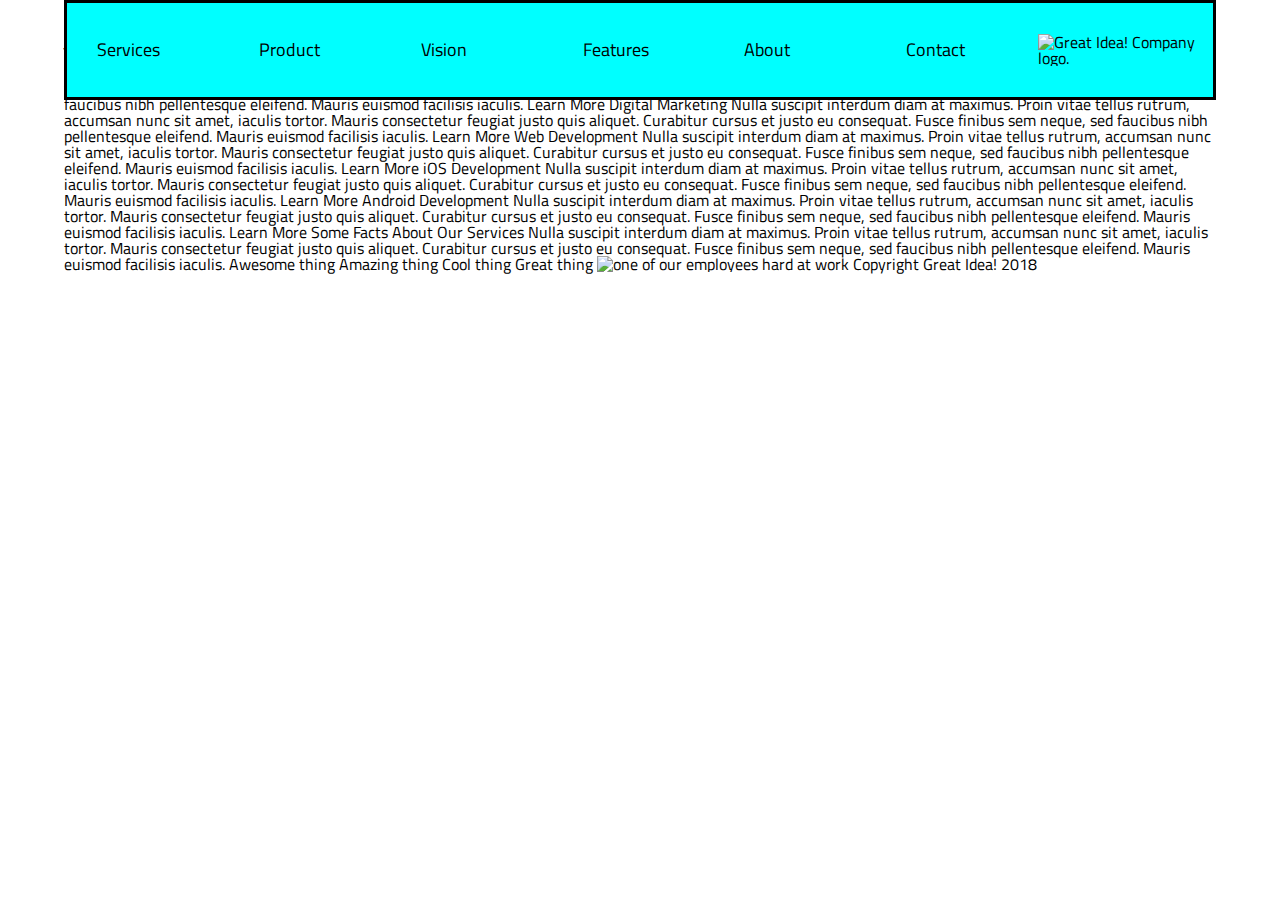
==== great-idea/services.html @ ed672788 "copied index html to services html, deleted all but nav bar for second page. wrapped second page bod" ====
<!-- copy and paste your index.html page structure in here, markup the content provided after that -->
<!doctype html>

<html lang="en">
<head>
  <meta charset="utf-8">

  <title>Great Idea!</title>

  <link href="https://fonts.googleapis.com/css?family=Bangers|Titillium+Web" rel="stylesheet">
  <link rel="stylesheet" href="css/index.css">

  <!--[if lt IE 9]>
    <script src="https://cdnjs.cloudflare.com/ajax/libs/html5shiv/3.7.3/html5shiv.js"></script>
  <![endif]-->
</head>

<nav class="navigation">
  <a href="services.html">Services</a>
  <a href="#">Product</a>
  <a href="#">Vision</a>
  <a href="#">Features</a>
  <a href="#">About</a>
  <a href="#">Contact</a>
  <img class="logo" src="img/logo.png" alt="Great Idea! Company logo.">
</nav>

<body>
Services
Product
Vision
Features
About
Contact

<img class="logo" src="img/logo.png" alt="Great Idea! Company logo.">


<img class="services-header-img" src="img/services-header.jpg" alt="Our services header image">

Services

Our services provide the best digital value in nulla suscipit interdum diam at maximus. Proin vitae tellus rutrum, accumsan nunc sit amet, iaculis tortor. Mauris consectetur feugiat justo quis aliquet. Curabitur cursus et justo eu consequat. Fusce finibus sem neque, sed faucibus nibh pellentesque eleifend. Mauris euismod facilisis iaculis.


Digital Design

Nulla suscipit interdum diam at maximus. Proin vitae tellus rutrum, accumsan nunc sit amet, iaculis tortor. Mauris consectetur feugiat justo quis aliquet. Curabitur cursus et justo eu consequat. Fusce finibus sem neque, sed faucibus nibh pellentesque
eleifend. Mauris euismod facilisis iaculis.

Learn More



UX / UI

Nulla suscipit interdum diam at maximus. Proin vitae tellus rutrum, accumsan nunc sit amet, iaculis tortor. Mauris consectetur feugiat justo quis aliquet. Curabitur cursus et justo eu consequat. Fusce finibus sem neque, sed faucibus nibh pellentesque
eleifend. Mauris euismod facilisis iaculis.

Learn More



Digital Marketing

Nulla suscipit interdum diam at maximus. Proin vitae tellus rutrum, accumsan nunc sit amet, iaculis tortor. Mauris consectetur feugiat justo quis aliquet. Curabitur cursus et justo eu consequat. Fusce finibus sem neque, sed faucibus nibh pellentesque
eleifend. Mauris euismod facilisis iaculis.

Learn More



Web Development

Nulla suscipit interdum diam at maximus. Proin vitae tellus rutrum, accumsan nunc sit amet, iaculis tortor. Mauris consectetur feugiat justo quis aliquet. Curabitur cursus et justo eu consequat. Fusce finibus sem neque, sed faucibus nibh pellentesque
eleifend. Mauris euismod facilisis iaculis.

Learn More



iOS Development

Nulla suscipit interdum diam at maximus. Proin vitae tellus rutrum, accumsan nunc sit amet, iaculis tortor. Mauris consectetur feugiat justo quis aliquet. Curabitur cursus et justo eu consequat. Fusce finibus sem neque, sed faucibus nibh pellentesque
eleifend. Mauris euismod facilisis iaculis.

Learn More



Android Development

Nulla suscipit interdum diam at maximus. Proin vitae tellus rutrum, accumsan nunc sit amet, iaculis tortor. Mauris consectetur feugiat justo quis aliquet. Curabitur cursus et justo eu consequat. Fusce finibus sem neque, sed faucibus nibh pellentesque
eleifend. Mauris euismod facilisis iaculis.

Learn More


Some Facts About Our Services

Nulla suscipit interdum diam at maximus. Proin vitae tellus rutrum, accumsan nunc sit amet, iaculis tortor. Mauris consectetur feugiat justo quis aliquet. Curabitur cursus et justo eu consequat. Fusce finibus sem neque, sed faucibus nibh pellentesque
eleifend. Mauris euismod facilisis iaculis.


Awesome thing
Amazing thing
Cool thing
Great thing

<img class="services-info-img" src="img/services-info.png" alt="one of our employees hard at work">

Copyright Great Idea! 2018

</body>

</html>
---- great-idea/css/index.css ----
/* http://meyerweb.com/eric/tools/css/reset/ 
   v2.0 | 20110126
   License: none (public domain)
*/

html, body, div, span, applet, object, iframe,
h1, h2, h3, h4, h5, h6, p, blockquote, pre,
a, abbr, acronym, address, big, cite, code,
del, dfn, em, img, ins, kbd, q, s, samp,
small, strike, strong, sub, sup, tt, var,
b, u, i, center,
dl, dt, dd, ol, ul, li,
fieldset, form, label, legend,
table, caption, tbody, tfoot, thead, tr, th, td,
article, aside, canvas, details, embed, 
figure, figcaption, footer, header, hgroup, 
menu, nav, output, ruby, section, summary,
time, mark, audio, video {
	margin: 0;
	padding: 0;
	border: 0;
	font-size: 100%;
	font: inherit;
	vertical-align: baseline;
}
/* HTML5 display-role reset for older browsers */
article, aside, details, figcaption, figure, 
footer, header, hgroup, menu, nav, section {
	display: block;
}
body {
	line-height: 1;
}
ol, ul {
	list-style: none;
}
blockquote, q {
	quotes: none;
}
blockquote:before, blockquote:after,
q:before, q:after {
	content: '';
	content: none;
}
table {
	border-collapse: collapse;
	border-spacing: 0;
}

/* Set every element's box-sizing to border-box */
* {
    box-sizing: border-box;
}

html, body {
    height: 100%;
    font-family: 'Titillium Web', sans-serif;
}

h1, h2, h3, h4, h5 {
    font-family: 'Bangers', cursive;
    letter-spacing: 1px;
    margin-bottom: 15px;
}

/* Copy and paste your work from yesterday here and start to refactor into flexbox */

/*Index page here*/

body {
	width:90%;
	margin:0 auto;
}

nav {
	display: flex;
	justify-content: space-around;
	align-items: center;
    width: 90%;
    margin: 0 auto;
    position: fixed;
    margin-top: 0;
    margin-bottom: 50px;
    background-color: aqua;
    z-index: 100;
    height: 100px;
	padding: 28px 0;
	border:3px solid black;
}

nav a {
padding:10px 30px;
width:15%;
color:black;
font-size: 18px;
text-decoration: none;
}

header {
	padding-top:150px;
display:flex;
flex-wrap: wrap;
margin-bottom:100px;
height: 700p;
padding-bottom: 50px;
justify-content: space-between;
align-items: center;
}

header div {
	display:flex;
	flex-direction: column;
justify-content: center;
align-items: center;
}

header img {

}

header h1 {
	font-size: 120px;
}

header button {
	font-size:30px;
	border:1px solid black;

	background-color:white;

}

.middle-img {
	width:100%;
}

.top-content .box {
	font-size: 30px;
margin:0px 10px;
}

.top-content {
	border-top: 1px solid black;
padding-top:50px;
display:flex;
margin-bottom:50px;
justify-content: space-around;
}

.bottom-content {
	border-bottom:1px solid black;
display:flex;
justify-content: space-around;
}

.bottom-content .box {
	font-size:30px;
margin: 50px 10px;
padding-bottom: 30px;
}

.contact {
	font-size:30px;
	margin-top:50px;
}

.contact p {
	margin-top:10px;
	margin-bottom:10px;
}

footer {
	text-align:center;
	margin:30px 0 100px;
font-size:30px;
}

/*Services page here */
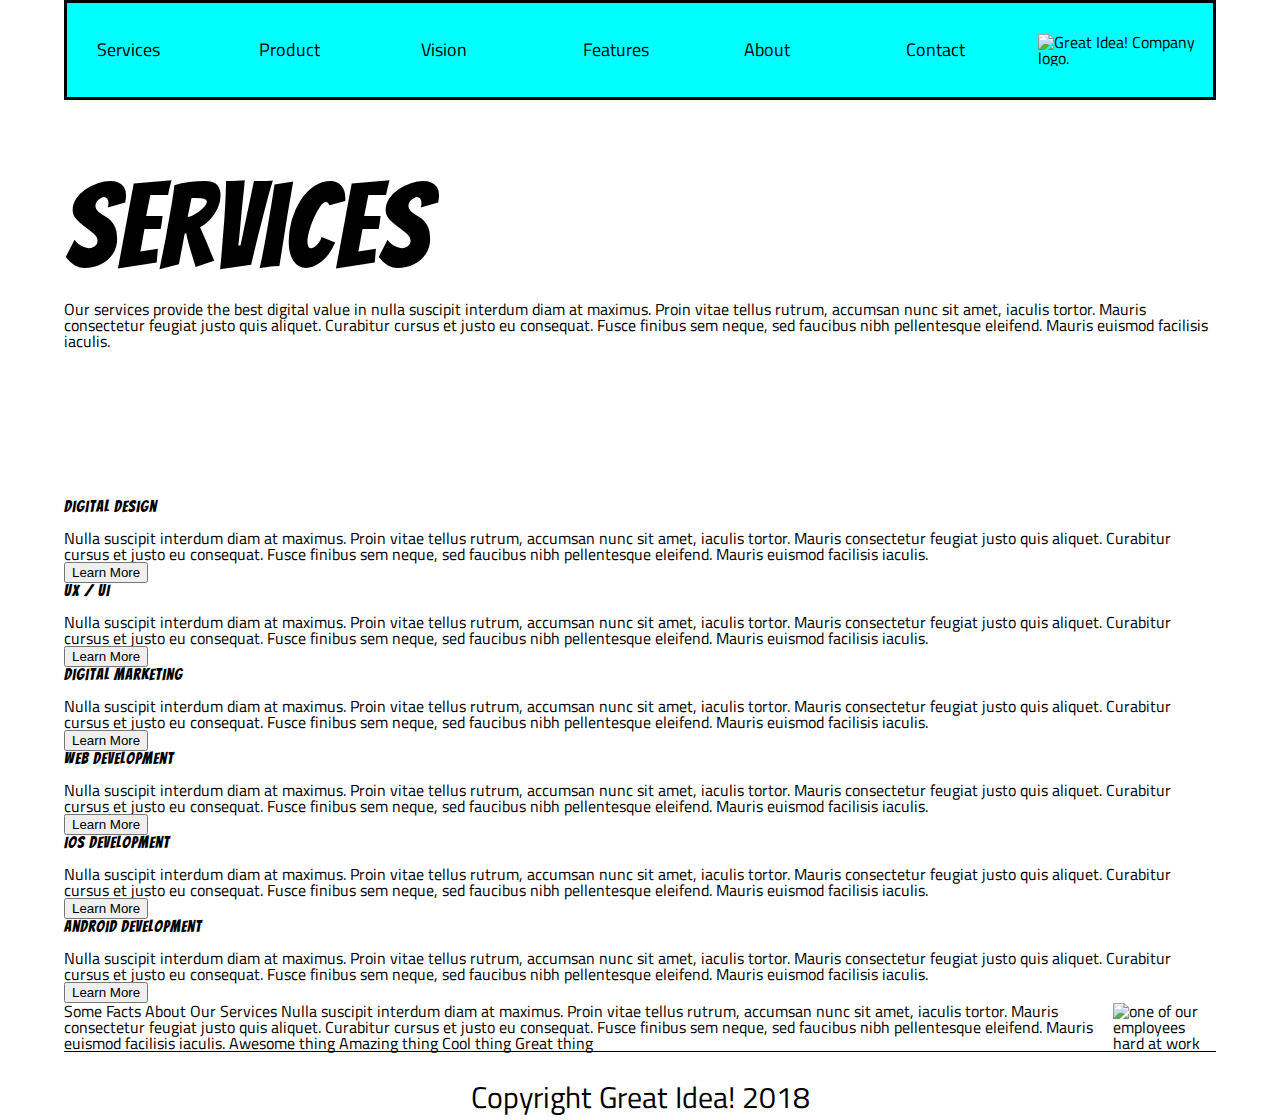
==== commit 542f8403: "added basic mark-up for services html tags" ====
--- a/great-idea/services.html
+++ b/great-idea/services.html
@@ -2,116 +2,148 @@
 <!doctype html>
 
 <html lang="en">
+
 <head>
-  <meta charset="utf-8">
+    <meta charset="utf-8">
 
-  <title>Great Idea!</title>
+    <title>Great Idea! - Services</title>
 
-  <link href="https://fonts.googleapis.com/css?family=Bangers|Titillium+Web" rel="stylesheet">
-  <link rel="stylesheet" href="css/index.css">
+    <link href="https://fonts.googleapis.com/css?family=Bangers|Titillium+Web" rel="stylesheet">
+    <link rel="stylesheet" href="css/index.css">
 
-  <!--[if lt IE 9]>
+    <!--[if lt IE 9]>
     <script src="https://cdnjs.cloudflare.com/ajax/libs/html5shiv/3.7.3/html5shiv.js"></script>
   <![endif]-->
 </head>
 
 <nav class="navigation">
-  <a href="services.html">Services</a>
-  <a href="#">Product</a>
-  <a href="#">Vision</a>
-  <a href="#">Features</a>
-  <a href="#">About</a>
-  <a href="#">Contact</a>
-  <img class="logo" src="img/logo.png" alt="Great Idea! Company logo.">
+    <a href="services.html">Services</a>
+    <a href="#">Product</a>
+    <a href="#">Vision</a>
+    <a href="#">Features</a>
+    <a href="#">About</a>
+    <a href="#">Contact</a>
+    <img class="logo" src="img/logo.png" alt="Great Idea! Company logo.">
 </nav>
 
 <body>
-Services
-Product
-Vision
-Features
-About
-Contact
-
-<img class="logo" src="img/logo.png" alt="Great Idea! Company logo.">
+    <img class="logo" src="img/logo.png" alt="Great Idea! Company logo.">
 
 
-<img class="services-header-img" src="img/services-header.jpg" alt="Our services header image">
+    <img class="services-header-img" src="img/services-header.jpg" alt="Our services header image">
 
-Services
+    <header>
+        <h1>Services</h1>
 
-Our services provide the best digital value in nulla suscipit interdum diam at maximus. Proin vitae tellus rutrum, accumsan nunc sit amet, iaculis tortor. Mauris consectetur feugiat justo quis aliquet. Curabitur cursus et justo eu consequat. Fusce finibus sem neque, sed faucibus nibh pellentesque eleifend. Mauris euismod facilisis iaculis.
+        <p>Our services provide the best digital value in nulla suscipit interdum diam at maximus. Proin vitae tellus rutrum,
+            accumsan nunc sit amet, iaculis tortor. Mauris consectetur feugiat justo quis aliquet. Curabitur cursus et justo
+            eu consequat. Fusce finibus sem neque, sed faucibus nibh pellentesque eleifend. Mauris euismod facilisis iaculis.</p>
+    </header>
+    <section class="main-content">
+        <div class="content-box">
+            <h2>
+                    Digital Design
+            </h2>
+            <p>
+                    Nulla suscipit interdum diam at maximus. Proin vitae tellus rutrum, accumsan nunc sit amet, iaculis tortor.
+                    Mauris consectetur feugiat justo quis aliquet. Curabitur cursus et justo eu consequat. Fusce finibus sem neque, sed
+                    faucibus nibh pellentesque eleifend. Mauris euismod facilisis iaculis.
+            </p>
+            <button>
+                    Learn More
+            </button>
 
+        </div>
 
-Digital Design
+        <div class="content-box">
+            <h2>
+UX / UI
+            </h2>
+            <p>
+                    Nulla suscipit interdum diam at maximus. Proin vitae tellus rutrum, accumsan nunc sit amet, iaculis tortor. Mauris consectetur feugiat justo
+                    quis aliquet. Curabitur cursus et justo eu consequat. Fusce finibus sem neque, sed faucibus nibh pellentesque eleifend.
+                    Mauris euismod facilisis iaculis.
+            </p>
+            <button>
+                    Learn More
+            </button>
 
-Nulla suscipit interdum diam at maximus. Proin vitae tellus rutrum, accumsan nunc sit amet, iaculis tortor. Mauris consectetur feugiat justo quis aliquet. Curabitur cursus et justo eu consequat. Fusce finibus sem neque, sed faucibus nibh pellentesque
-eleifend. Mauris euismod facilisis iaculis.
+        </div>
 
-Learn More
+        <div class="content-box">
+            <h2>
+Digital Marketing
+            </h2>
+            <p>
+                    Nulla suscipit interdum diam at maximus. Proin vitae tellus rutrum, accumsan nunc sit amet, iaculis tortor. Mauris consectetur feugiat justo
+                    quis aliquet. Curabitur cursus et justo eu consequat. Fusce finibus sem neque, sed faucibus nibh pellentesque eleifend.
+                    Mauris euismod facilisis iaculis.
+    
+            </p>
+            <button>
+                    Learn More
+            </button>
 
+        </div>
+        <div class="content-box">
+            <h2>
+Web Development
+            </h2>
+            <p>
+                    Nulla suscipit interdum diam at maximus. Proin vitae tellus rutrum, accumsan nunc sit amet, iaculis tortor. Mauris consectetur feugiat justo
+                    quis aliquet. Curabitur cursus et justo eu consequat. Fusce finibus sem neque, sed faucibus nibh pellentesque eleifend.
+                    Mauris euismod facilisis iaculis.
+    
+            </p>
+            <button>
+                    Learn More
+            </button>
 
+        </div>
+        <div class="content-box">
+            <h2>
+IOS Development
+            </h2>
+            <p>
+                    Nulla suscipit interdum diam at maximus. Proin vitae tellus rutrum, accumsan nunc sit amet, iaculis tortor. Mauris consectetur feugiat justo
+                    quis aliquet. Curabitur cursus et justo eu consequat. Fusce finibus sem neque, sed faucibus nibh pellentesque eleifend.
+                    Mauris euismod facilisis iaculis.
+    
+            </p>
+            <button>
+                    Learn More
+            </button>
 
-UX / UI
+        </div>
+        <div class="content-box">
+            <h2>
+Android Development
+            </h2>
+            <p>
+                    Nulla suscipit interdum diam at maximus. Proin vitae tellus rutrum, accumsan nunc sit amet, iaculis tortor. Mauris consectetur feugiat justo
+                    quis aliquet. Curabitur cursus et justo eu consequat. Fusce finibus sem neque, sed faucibus nibh pellentesque eleifend.
+                    Mauris euismod facilisis iaculis.
+    
+            </p>
+            <button>
+                    Learn More
+            </button>
+        </div>
+</section>
 
-Nulla suscipit interdum diam at maximus. Proin vitae tellus rutrum, accumsan nunc sit amet, iaculis tortor. Mauris consectetur feugiat justo quis aliquet. Curabitur cursus et justo eu consequat. Fusce finibus sem neque, sed faucibus nibh pellentesque
-eleifend. Mauris euismod facilisis iaculis.
-
-Learn More
-
-
-
-Digital Marketing
-
-Nulla suscipit interdum diam at maximus. Proin vitae tellus rutrum, accumsan nunc sit amet, iaculis tortor. Mauris consectetur feugiat justo quis aliquet. Curabitur cursus et justo eu consequat. Fusce finibus sem neque, sed faucibus nibh pellentesque
-eleifend. Mauris euismod facilisis iaculis.
-
-Learn More
-
-
-
-Web Development
-
-Nulla suscipit interdum diam at maximus. Proin vitae tellus rutrum, accumsan nunc sit amet, iaculis tortor. Mauris consectetur feugiat justo quis aliquet. Curabitur cursus et justo eu consequat. Fusce finibus sem neque, sed faucibus nibh pellentesque
-eleifend. Mauris euismod facilisis iaculis.
-
-Learn More
-
-
-
-iOS Development
-
-Nulla suscipit interdum diam at maximus. Proin vitae tellus rutrum, accumsan nunc sit amet, iaculis tortor. Mauris consectetur feugiat justo quis aliquet. Curabitur cursus et justo eu consequat. Fusce finibus sem neque, sed faucibus nibh pellentesque
-eleifend. Mauris euismod facilisis iaculis.
-
-Learn More
-
-
-
-Android Development
-
-Nulla suscipit interdum diam at maximus. Proin vitae tellus rutrum, accumsan nunc sit amet, iaculis tortor. Mauris consectetur feugiat justo quis aliquet. Curabitur cursus et justo eu consequat. Fusce finibus sem neque, sed faucibus nibh pellentesque
-eleifend. Mauris euismod facilisis iaculis.
-
-Learn More
-
-
-Some Facts About Our Services
-
-Nulla suscipit interdum diam at maximus. Proin vitae tellus rutrum, accumsan nunc sit amet, iaculis tortor. Mauris consectetur feugiat justo quis aliquet. Curabitur cursus et justo eu consequat. Fusce finibus sem neque, sed faucibus nibh pellentesque
-eleifend. Mauris euismod facilisis iaculis.
-
-
-Awesome thing
-Amazing thing
-Cool thing
-Great thing
-
+<section class="bottom-content">
+    <div class="text">
+    Some Facts About Our Services Nulla suscipit interdum diam at maximus. Proin vitae tellus rutrum, accumsan nunc sit amet,
+    iaculis tortor. Mauris consectetur feugiat justo quis aliquet. Curabitur cursus et justo eu consequat. Fusce finibus
+    sem neque, sed faucibus nibh pellentesque eleifend. Mauris euismod facilisis iaculis. Awesome thing Amazing thing Cool
+    thing Great thing
+</div>
 <img class="services-info-img" src="img/services-info.png" alt="one of our employees hard at work">
-
-Copyright Great Idea! 2018
-
+</section>
+<footer>
+<p>Copyright Great Idea! 2018</p>
+</footer> 
+    
 </body>
 
-</html>
-
+</html>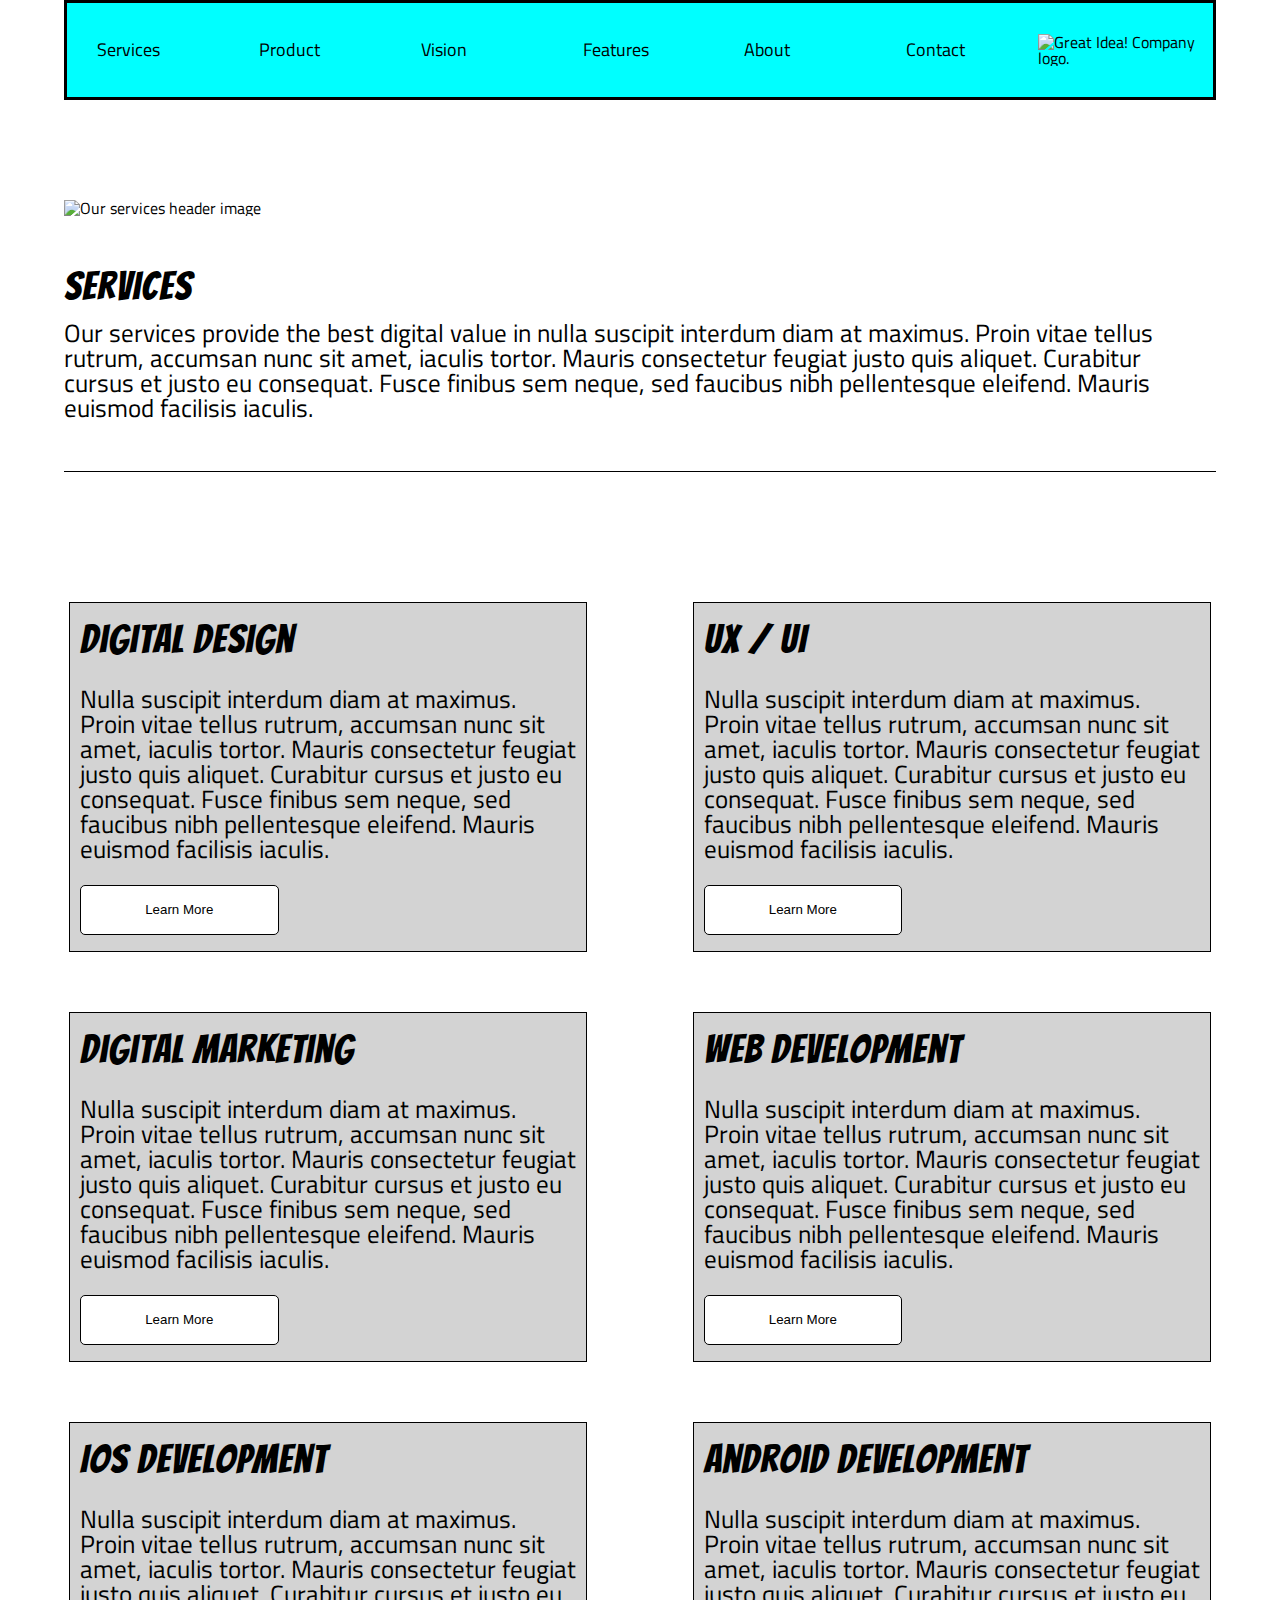
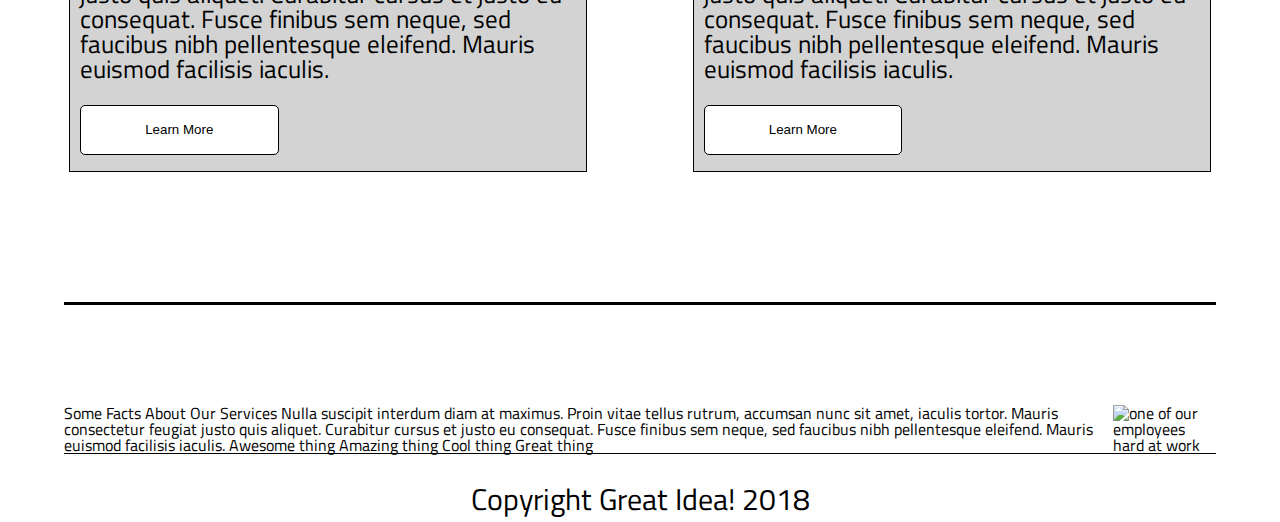
==== commit 9b705408: "marked up service page's header and main content" ====
--- a/great-idea/services.html
+++ b/great-idea/services.html
@@ -27,8 +27,7 @@
 </nav>
 
 <body>
-    <img class="logo" src="img/logo.png" alt="Great Idea! Company logo.">
-
+<div class="services">
 
     <img class="services-header-img" src="img/services-header.jpg" alt="Our services header image">
 
@@ -143,7 +142,9 @@
 <footer>
 <p>Copyright Great Idea! 2018</p>
 </footer> 
-    
+
+</div>
+
 </body>
 
 </html>--- a/great-idea/css/index.css
+++ b/great-idea/css/index.css
@@ -176,4 +176,83 @@
 }
 
 /*Services page here */
-
+/*image above header and below nav*/
+.services .services-header-img {
+	margin-top:200px;
+width:100%;
+}
+
+/*header*/
+.services header {
+display:flex;
+flex-direction: column;
+align-items: flex-start;
+padding:50px 0;
+border-bottom: 1px solid black;
+}
+
+.services header h1 {
+font-size: 40px;
+}
+
+.services header p {
+font-size: 25px;
+}
+
+/*main-content of 6 boxes of encapsulated content*/
+.services .main-content {
+display:flex;
+flex-wrap: wrap;
+justify-content: space-between;
+border-bottom: 3px solid black;
+margin-bottom:100px;
+padding-bottom:100px;
+}
+
+.services .main-content .content-box {
+	border: 1px solid black;
+background:lightgrey;
+width:45%;
+margin:30px 5px;
+height:350px;
+display: flex;
+flex-direction: column;
+justify-content: space-around;
+padding:10px;
+}
+
+.services .main-content .content-box h2 {
+font-size:40px;
+}
+
+.services .main-content .content-box p {
+font-size:25px;
+}
+
+.services .main-content .content-box button {
+width:40%;
+height:15%;
+margin-top:10px;
+font: size 20px;
+background:white;
+border-radius:5px;
+border:1px solid black;
+}
+
+/*bottom-content, one div containing text in line with an image*/
+.services .bottom-content {
+
+}
+
+.services .bottom-content .text {
+
+}
+
+.services .bottom-content .services-info-img {
+
+}
+
+/*footer with copyright info*/
+.services footer {
+
+}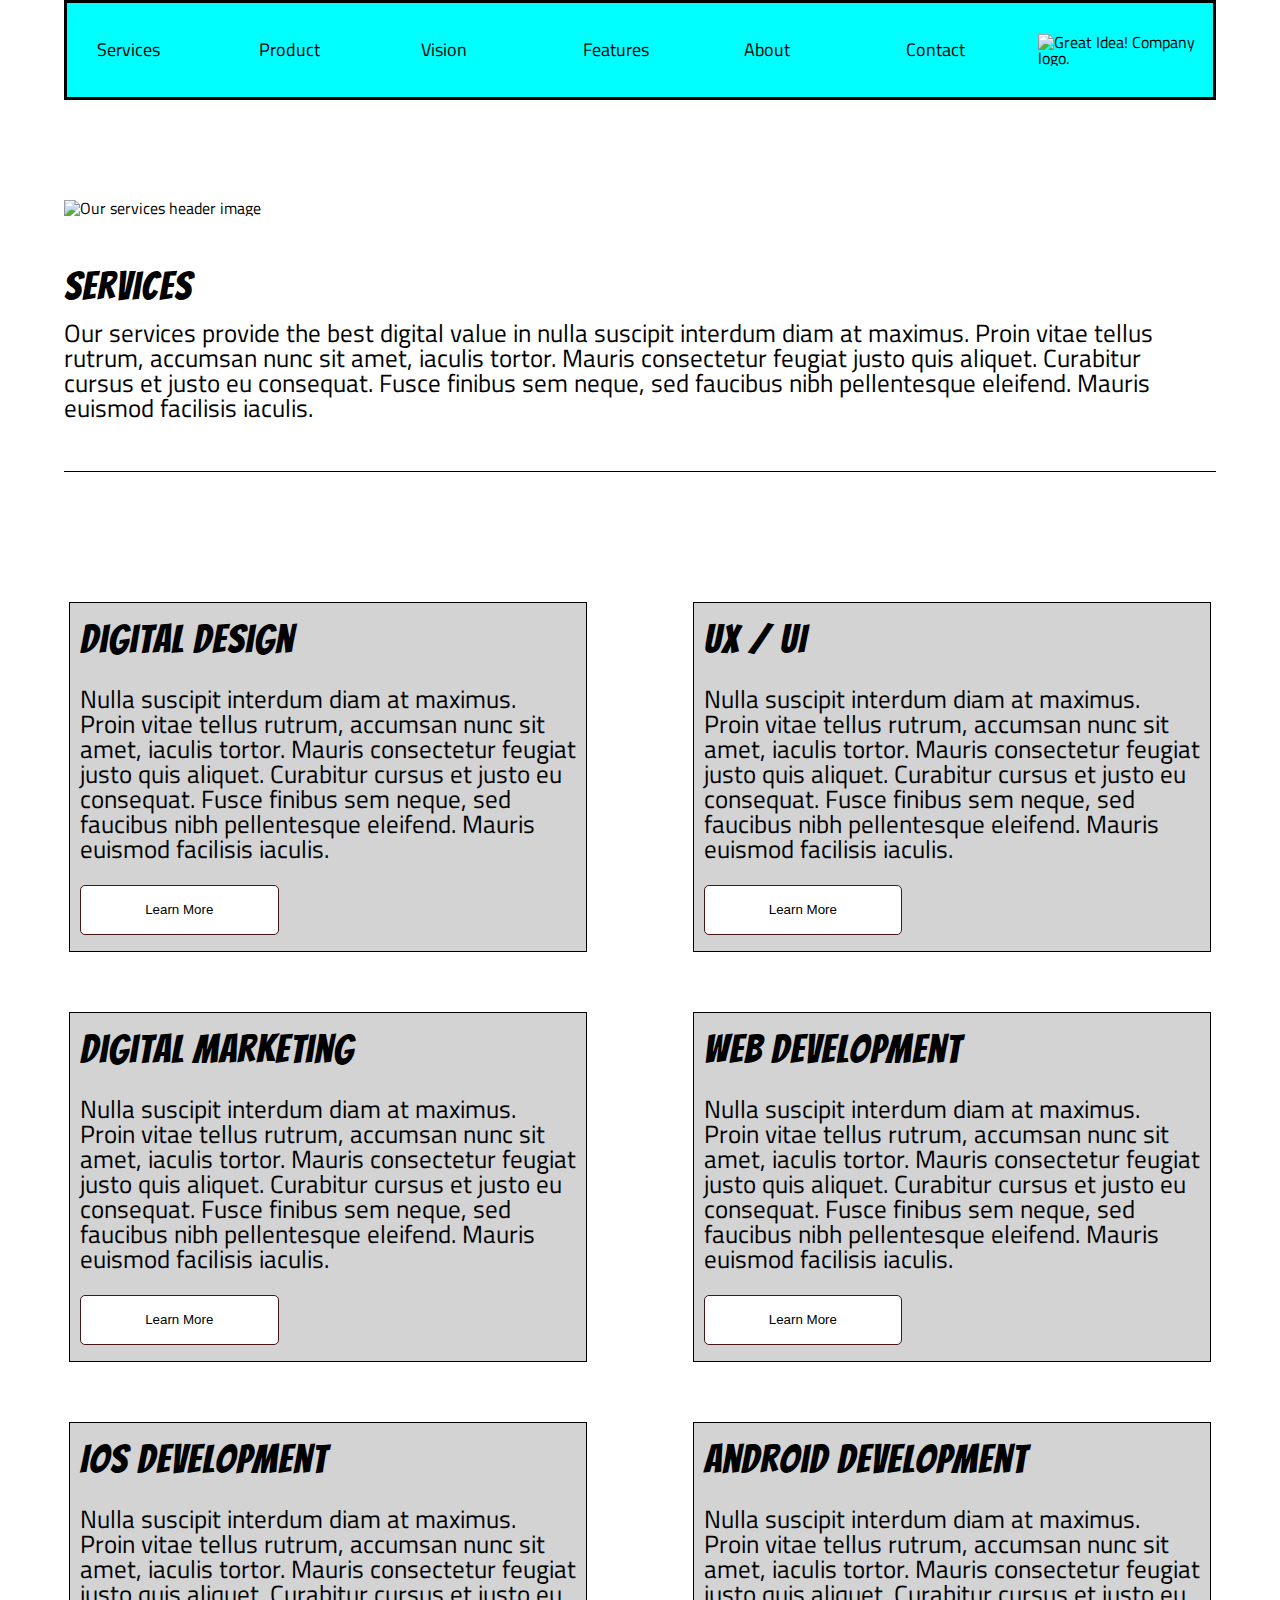
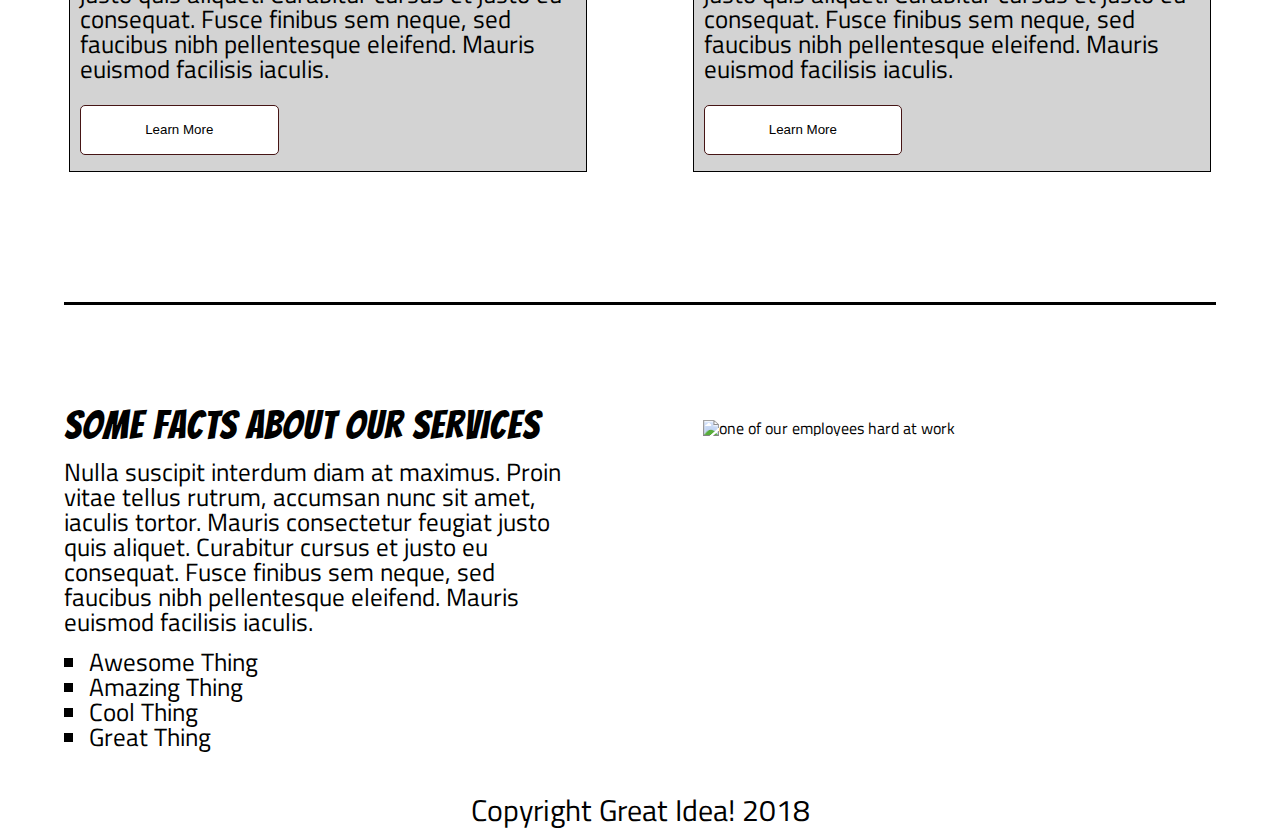
==== commit 7d9ca634: "marked up bottom content" ====
--- a/great-idea/services.html
+++ b/great-idea/services.html
@@ -132,10 +132,17 @@
 
 <section class="bottom-content">
     <div class="text">
-    Some Facts About Our Services Nulla suscipit interdum diam at maximus. Proin vitae tellus rutrum, accumsan nunc sit amet,
-    iaculis tortor. Mauris consectetur feugiat justo quis aliquet. Curabitur cursus et justo eu consequat. Fusce finibus
-    sem neque, sed faucibus nibh pellentesque eleifend. Mauris euismod facilisis iaculis. Awesome thing Amazing thing Cool
-    thing Great thing
+        <h2>Some Facts About Our Services</h2>
+        <p>Nulla suscipit interdum diam at maximus. Proin vitae tellus rutrum, accumsan nunc sit amet,
+                iaculis tortor. Mauris consectetur feugiat justo quis aliquet. Curabitur cursus et justo eu consequat. Fusce finibus
+                sem neque, sed faucibus nibh pellentesque eleifend. Mauris euismod facilisis iaculis.</p>
+        <ul>
+            <li>Awesome Thing</li>
+            <li>Amazing Thing</li>
+            <li>Cool Thing</li>
+            <li>Great Thing</li>
+        </ul>
+
 </div>
 <img class="services-info-img" src="img/services-info.png" alt="one of our employees hard at work">
 </section>
--- a/great-idea/css/index.css
+++ b/great-idea/css/index.css
@@ -236,20 +236,40 @@
 font: size 20px;
 background:white;
 border-radius:5px;
-border:1px solid black;
+border:1px solid rgb(70, 21, 21);
 }
 
 /*bottom-content, one div containing text in line with an image*/
 .services .bottom-content {
-
+display:flex;
+border:none;
+padding:0;
+justify-content:space-between;
 }
 
 .services .bottom-content .text {
-
+width:45%;
+display:flex;
+flex-direction: column;
+justify-content: space-around;
+font-size:25px;
+}
+
+.services .bottom-content .text h2 {
+	font-size: 40px;
+}
+
+.services .bottom-content .text ul {
+	list-style-type: square;
+	padding-left:25px;
+	margin: 15px 0;
 }
 
 .services .bottom-content .services-info-img {
-
+width:45%;
+margin:5px;
+padding:10px;
+height:100%;
 }
 
 /*footer with copyright info*/
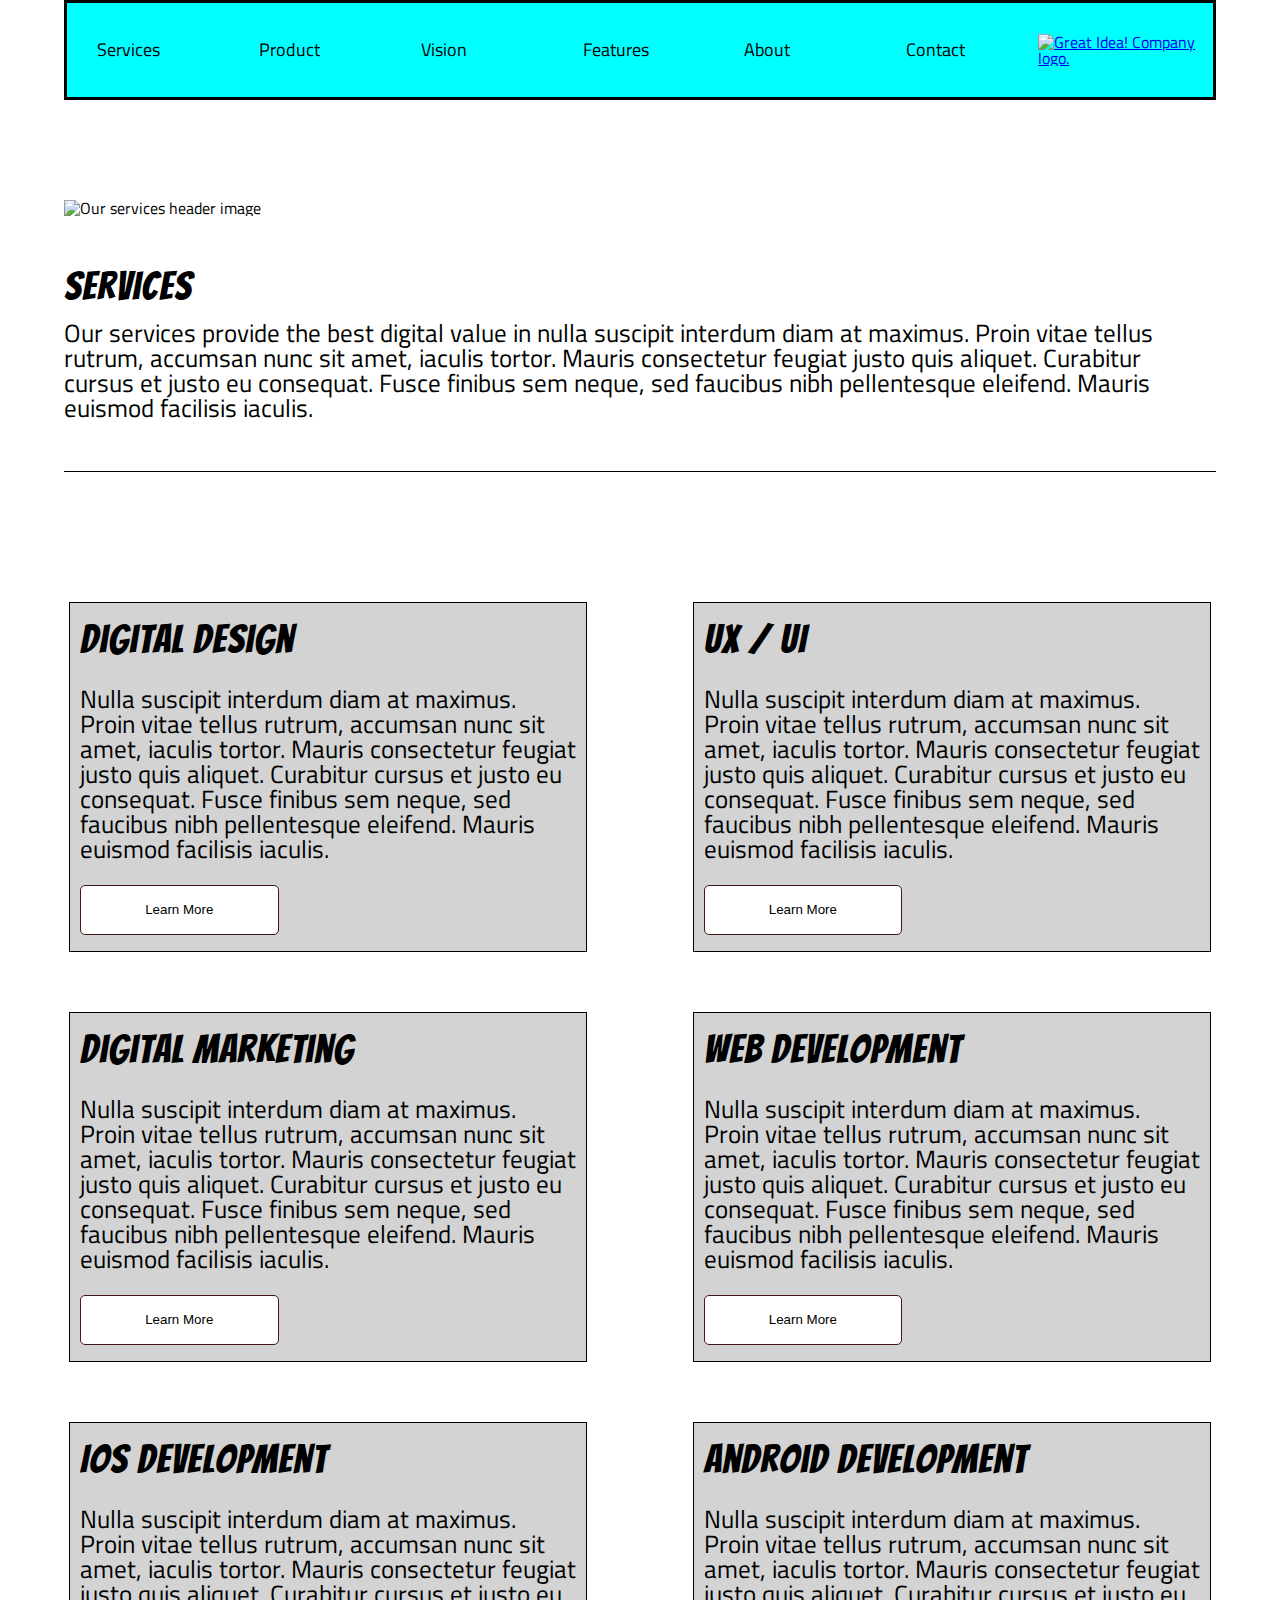
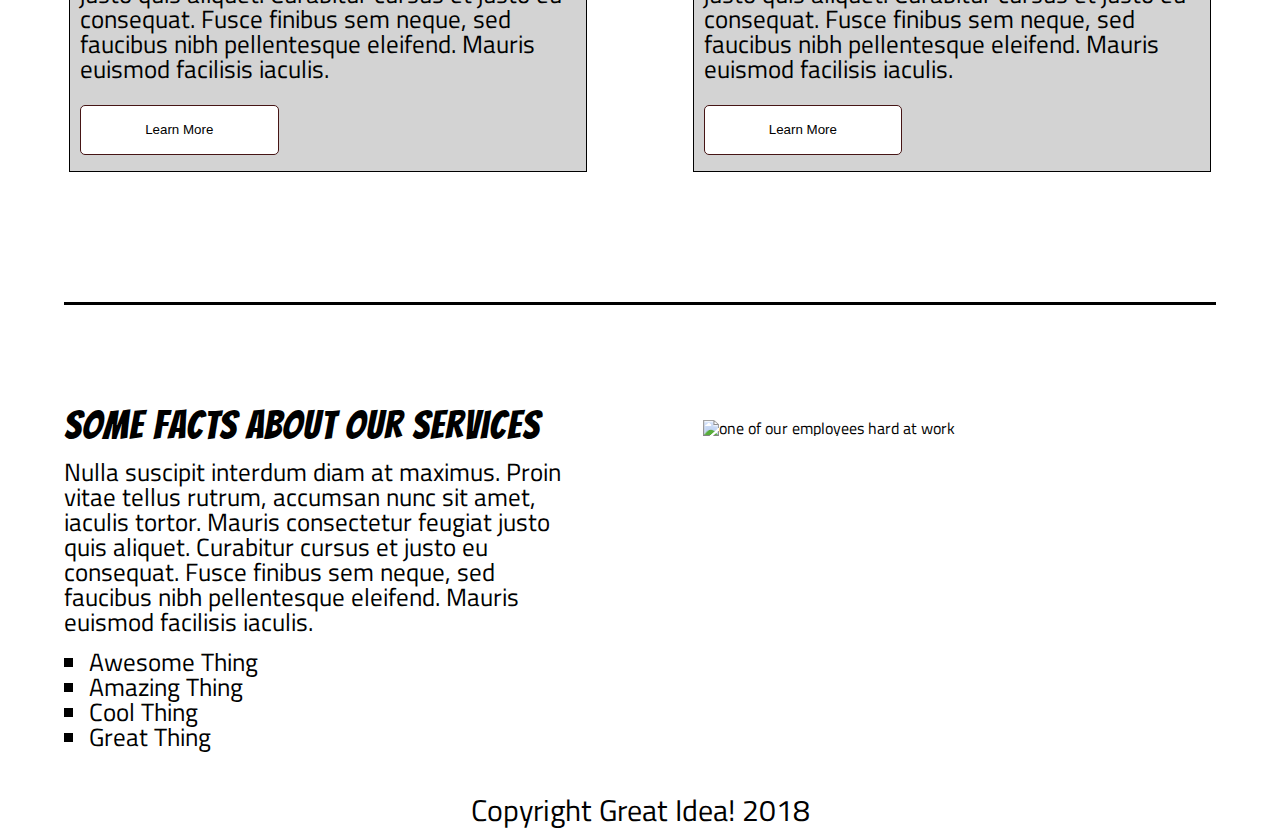
==== commit 60c34c3f: "fixed html tag in index.html that made css treat index and services header section the same. created" ====
--- a/great-idea/services.html
+++ b/great-idea/services.html
@@ -17,13 +17,15 @@
 </head>
 
 <nav class="navigation">
-    <a href="services.html">Services</a>
-    <a href="#">Product</a>
-    <a href="#">Vision</a>
-    <a href="#">Features</a>
-    <a href="#">About</a>
-    <a href="#">Contact</a>
+    <a class="link" href="services.html">Services</a>
+    <a class="link" href="#">Product</a>
+    <a class="link" href="#">Vision</a>
+    <a class="link" href="#">Features</a>
+    <a class="link" href="#">About</a>
+    <a class="link" href="#">Contact</a>
+    <a href="index.html">
     <img class="logo" src="img/logo.png" alt="Great Idea! Company logo.">
+</a>
 </nav>
 
 <body>
--- a/great-idea/css/index.css
+++ b/great-idea/css/index.css
@@ -88,7 +88,7 @@
 	border:3px solid black;
 }
 
-nav a {
+nav .link {
 padding:10px 30px;
 width:15%;
 color:black;
